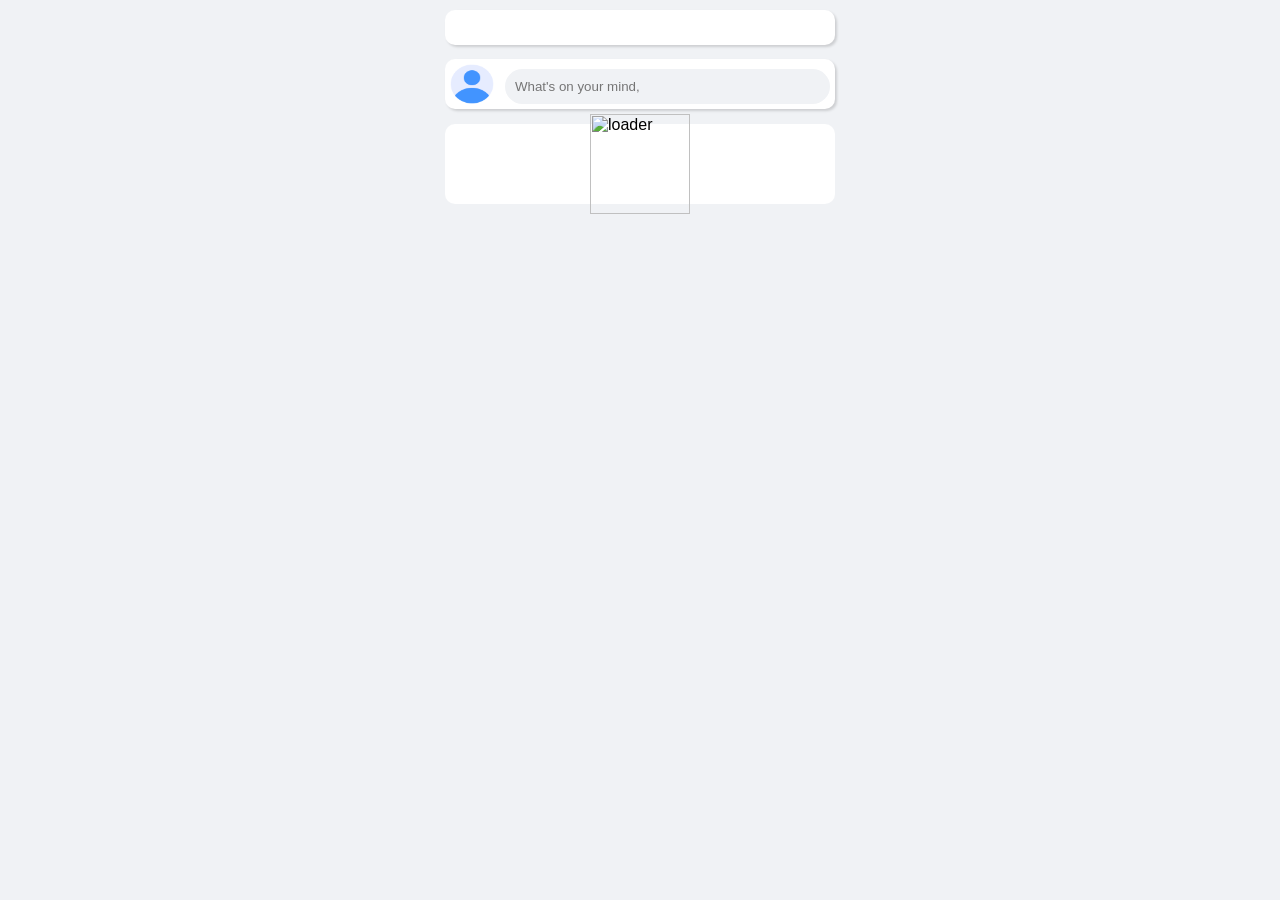
==== pages/home.html @ 4214084c "updates" ====
<html lang="en">

<head>
    <meta charset="UTF-8">
    <meta http-equiv="X-UA-Compatible" content="IE=edge">
    <meta name="viewport" content="width=device-width, initial-scale=1.0">
    <title>Home</title>
    <link rel="shortcut icon"
        href="https://t4.ftcdn.net/jpg/00/91/11/69/240_F_91116980_6e16bJEBdt59sh1jUIZHWongFtCmohPl.jpg"
        type="image/x-icon">
    <link rel="stylesheet" href="./../MainCss/main.css">
    <script src="https://kit.fontawesome.com/943d3a24af.js" crossorigin="anonymous"></script>
    <link rel="stylesheet" href="./../style/home.css">

    <script src="https://www.gstatic.com/firebasejs/6.0.4/firebase-app.js"></script>
    <script src="https://www.gstatic.com/firebasejs/6.0.4/firebase-auth.js"></script>
    <script src="https://www.gstatic.com/firebasejs/6.0.4/firebase-database.js"></script>
    <script src="https://www.gstatic.com/firebasejs/6.0.4/firebase-firestore.js"></script>
    <script src="https://www.gstatic.com/firebasejs/6.0.4/firebase-storage.js"></script>

    <script>
        const firebaseConfig = {
            apiKey: "AIzaSyD6XavICZENDLVzp48kC1sN7Ne0Qi7Lfmw",
            authDomain: "final-assignment-34f6b.firebaseapp.com",
            databaseURL: "https://final-assignment-34f6b-default-rtdb.firebaseio.com",
            projectId: "final-assignment-34f6b",
            storageBucket: "final-assignment-34f6b.appspot.com",
            messagingSenderId: "385425878396",
            appId: "1:385425878396:web:2b9b7c833dce05098808f9",
            measurementId: "G-B839T811F3"
        };
        firebase.initializeApp(firebaseConfig)

    </script>
        </script>

        <style>

        </style>

</head>

<body>

    <div>
        <div id="top-header">
            <div class="top-header-1stChild">
                <a href="./home.html" id="homeicon"> <i class="fa-solid fa-house"></i></a>
            </div>
            <div>
                <a href="./friends.html"  id="profileicon"><i class="fa-solid fa-users"></i></a>
            </div>
            <div>
              <a href="./videos.html" id="videosicon">  <i class="fa-solid fa-video"></i></a>
            </div>
            <div>
             <a href="./create-post.html" id="createposticon">   <i class="fa-solid fa-circle-plus"></i></a>
            </div>
            <div>
            <a href="./profile.html" id="userprofile"> <i class="fa-solid fa-user"></i></a>
            </div>
            <div>
                <button class="buttoon" onclick="Logout()">
                    <i class="fa-solid fa-right-from-bracket"></i>
                </button>
              
            </div>
        </div>
        <div id="container-inner">
            <div id="container-inner-child">
                <div >
                    <img src="./../icons/user (3).png" alt="user profile" id="userProfile">
                </div>
                <div>
                    <input type="text" id="Postinput" placeholder="What's on your mind," id="inputValue">
                </div>
            </div>
        </div>

    <div id="loadar"> <img src="https://idaramsb.net/assets/uploads/loader/loader.gif" alt="loader" height="100px" id="loader"></div>
        <div id="postheader">

        </div>
    </div>
</body>
<script src="./../JavaScript/home.js"></script>

</html>
---- MainCss/main.css ----
:root {
    --primary: #f0f2f5;
    --button: #3360F8;
    --siguptext: #2f45cf;
    --boxbackground: #ffffff;
    --error: red;
    --success: green;
    --text: #fff;
    --paragraph: #717579;
    --black: #000;
    --input: lightgrey;
}

* {
    padding: 0px;
    margin: 0px;

}

.container {
    background-color: var(--primary);
    display: flex;
    justify-content: center;
    align-items: center;
    font-family: 'Roboto', sans-serif;
    flex-direction: row;
    height: auto;
}

input {
    height: 25px;
    width: 100%;
    outline: none;
    padding-left: 5px;
    margin-top: 5px;
    margin-bottom: 15px;
    border-radius: 5px;
    /* border: 1px solid; */
    border: 1px solid var(--input);

}

#button {
    background-color: var(--button);
    border: none;
    border-radius: 5px;
    width: 100%;
    margin-top: 15px;
    color: var(--text);
    font-size: 20px;
    height: 30px;
    cursor: pointer;

}

#signUp {
    margin-left: 0px;
}


/* top header icons */

body {
    background-color: #f0f2f5;
    display: flex;
    justify-content: center;
    font-family: 'Roboto', sans-serif;
    flex-direction: row;
}

.buttoon {
    border: none;
    background: none
}

.fa-solid:hover {
    color: blue;
    background-color: var(--primary);


}

.fa-video:active {

    color: blue;
    background-color: var(--primary);
}

.fa-solid:active {}

.fa-solid {
    font-size: 20px;
    /* background-color: lightgray;  */
    /* width: 100%; */
    display: flex;
    justify-content: center;
    align-items: center;
    border-radius: 5px;
    padding: 5px 20px 5px 20px;
    justify-content: space-between;
}

#top-header {
    display: flex;
    flex-direction: row;
    margin-top: 10px;
    background-color: var(--boxbackground);
    height: 35px;
    border-radius: 10px;
    width: 390px;
    align-items: center;
    display: flex;
    justify-content: space-between;
    box-shadow: rgba(0, 0, 0, 0.15) 1.95px 1.95px 2.6px;
    padding: 5px;
    /* width: 100%; */


}

#createposticon,
#videosicon,
#profileicon,
#userprofile,
#homeicon {
    text-decoration: none;
    color: black;
}


/* @media only screen and (max-width:440px) {
    body {
        font-family: 'Roboto', sans-serif;
        background-color: var(--success);

    }
  } */
---- style/home.css ----
* {
    padding: 0;
    margin: 0;
    box-sizing: border-box;

}



#container-inner {
    background-color: var(--boxbackground);
    height: 50px;
    width: 390px;
    box-shadow: rgba(0, 0, 0, 0.15) 1.95px 1.95px 2.6px;
    border-radius: 10px;
    display: flex;
    flex-direction: row;
    margin-top: 14px;
    padding: 5px;
    /* align-items: center;
    vertical-align: middle;
    justify-content: center; */


}

#userProfile {
    height: 40px;
    width: 40px;
    border-radius: 100px;

}

#Postinput {
    border: none;
    background-color: var(--primary);
    border-radius: 20px;
    height: 35px;
    width: 340px;
    padding: 0px 10px;
    margin-left: 10px;
    /* vertical-align: middle; */
}

#container-inner-child {
    display: flex;
    flex-direction: row;
    width: 100%;
    /* padding: 5px 10px; */
}

#container-inner-child :nth-child(1) {
    width: 13%;
}

#container-inner-child :last-child {
    width: 97%;
}
#loadar{
  display: block;  
}
#postheader{
    display: none;
}

/* #postheader{
    background-color: var(--boxbackground);
    height: 450px;
    width: 390px;

} */
#dataAvailable{
    background-color: var(--boxbackground);
height: 60px;
border-radius: 10px;
width: 390px;
margin-top: 15px;
display:flex;
align-items: center;
padding-left:10px ;
}
#postheader{
    overflow: auto;
    height: 100vh;
    

    /* color: blue; */
}
::-webkit-scrollbar {
    width: 10px;
}

/* Track */
::-webkit-scrollbar-track {
    /* box-shadow: inset 0 0 5px grey; */
    border-radius: 10px;
}

/* Handle */
::-webkit-scrollbar-thumb {
    background: var(--button);
    border-radius: 10px;
}
#loadar{
    background-color: var(--boxbackground);
    height: 80px;
    border-radius: 10px;
    width: 390px;
    margin-top: 15px;
    display: flex;
    justify-content:center ;
    align-items: center;
}
.fa-thumbs-up,.fa-thumbs-down,.fa-messages{
    font-size: 20px;
}
.fa-messages{
    color: black;
}
#commenticon{
    height: 20px;
    width: 20px;

}

.postmain{
    background-color: var(--boxbackground);
    box-shadow: rgba(0, 0, 0, 0.15)1.59px 1.95px 1.95px 2.6px;
    height: 340px;
    width: 390px;
    position: relative;
}
.profile{
    height: 50px;
    width: 50px;
    border-radius: 100px;
    position: absolute;
}








#postShow {
    display: none;
}

#loading {
    display: block;
}

.post {
    /* border: 1px solid red; */
    margin-bottom: 10px;
    width: 390px;
    background-color: var(--boxbackground);
    border-radius: 10px;
    box-shadow: rgba(99, 99, 99, 0.2) 0px 2px 8px 0px;
    padding: 10px;
    margin-top: 10px;
}

.postProfile {
    width: 50px;
    height: 50px;
    border-radius: 100px;
    margin-right: 10px;
}

.postHeader {
    /* border: 2px solid green; */
    margin: 5px;
    border-radius: 5px;
    display: flex;
    flex-direction: row;


}
#topheaderiner{
    display: flex;
    flex-direction: column;

}
#username{
    font-size: 18px;
    font-weight: bold;
    display: flex;
    flex-direction: column;
}

.postImage,
.postVideo {
    width: 100%;
}
.footerMain{
    /* border: 2px solid blue; */
    display: flex;
    flex-direction: row;
    align-items: center;
    justify-content: space-between;
    border-radius: 5px;
    padding: 5px;
    margin: 5px;
}
.comentProfile{
    width: 40px;
    height: 40px;
    border-radius: 100px;
}
.comment{
    /* background: gray; */
    margin: 5px;
    padding: 5px;
    border-radius: 10px;
    display: flex;

}
.commenticon{
    height: 15px;
    width: 15px;
}
#commentbuton{
    display: flex;
    justify-content: center;
    flex-direction: row;
    /* padding: 5px; */

}
.commentinput{
    border-radius: 30px;
    outline: none;
    background-color: lightgray;
    width: 86%;
    padding-left:10px;
    height: 35px;
    

}
.commentbuttonicon{
    height: 40px;
    width: 40px;
    border-radius: 100px;
    border: none;
    cursor: pointer;
    /* display: flex; */
    /* justify-content: center; */
    align-items: center;
}
.commenticon{
    height: 20px;
    width: 20px;

    
}
#commentusername{
    font-weight: bold;
}
#commentuserdiv{
    background-color:lightgray ;
    height: 60px;
    border-radius: 10px;
    width: 80%;
    padding: 10px;
    margin-left: 10px;
    margin-top: -1px;
}
#reactiondiv{
    border: 1px solid lightgray;
    border-radius: 20px;
    display: flex;
    justify-content: space-between;
    padding: 10px;
    width: 100%;

}
#likebutonreaction{
    background: none;
}
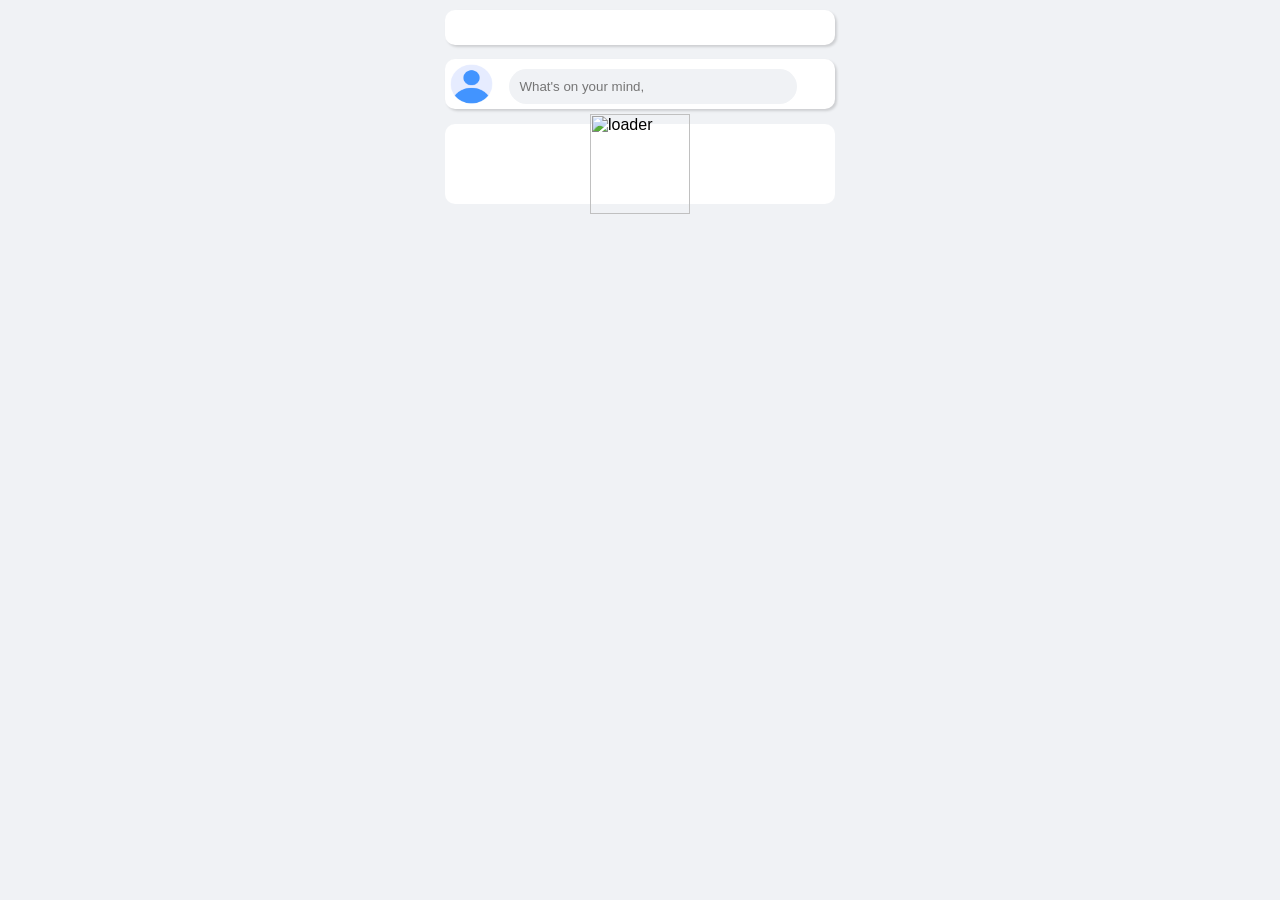
==== commit 4df8fde4: "users" ====
--- a/pages/home.html
+++ b/pages/home.html
@@ -72,7 +72,7 @@
                     <img src="./../icons/user (3).png" alt="user profile" id="userProfile">
                 </div>
                 <div>
-                    <input type="text" id="Postinput" placeholder="What's on your mind," id="inputValue">
+                    <input type="text" id="Postinput" placeholder="What's on your mind,">
                 </div>
             </div>
         </div>
--- a/MainCss/main.css
+++ b/MainCss/main.css
@@ -86,7 +86,7 @@
     background-color: var(--primary);
 }
 
-.fa-solid:active {}
+/* .fa-solid:active {} */
 
 .fa-solid {
     font-size: 20px;
@@ -108,6 +108,7 @@
     height: 35px;
     border-radius: 10px;
     width: 390px;
+    max-width: 100%;
     align-items: center;
     display: flex;
     justify-content: space-between;
@@ -128,10 +129,17 @@
 }
 
 
-/* @media only screen and (max-width:440px) {
+@media only screen and (max-width:500px) {
     body {
-        font-family: 'Roboto', sans-serif;
-        background-color: var(--success);
+width: 100%;
 
     }
-  } */+    #top-header{
+        width: 100%;
+    }
+    .fa-solid{
+        font-size: 15px;
+    padding: 5px 10px 5px 10px;
+
+    }
+  }
--- a/style/home.css
+++ b/style/home.css
@@ -11,6 +11,7 @@
     background-color: var(--boxbackground);
     height: 50px;
     width: 390px;
+    
     box-shadow: rgba(0, 0, 0, 0.15) 1.95px 1.95px 2.6px;
     border-radius: 10px;
     display: flex;
@@ -36,7 +37,8 @@
     background-color: var(--primary);
     border-radius: 20px;
     height: 35px;
-    width: 340px;
+    width: auto;
+    max-width: 100%;
     padding: 0px 10px;
     margin-left: 10px;
     /* vertical-align: middle; */
@@ -45,7 +47,7 @@
 #container-inner-child {
     display: flex;
     flex-direction: row;
-    width: 100%;
+    width: 100% !important;
     /* padding: 5px 10px; */
 }
 
@@ -54,7 +56,7 @@
 }
 
 #container-inner-child :last-child {
-    width: 97%;
+    width: 87%;
 }
 #loadar{
   display: block;  
@@ -279,3 +281,12 @@
 #likebutonreaction{
     background: none;
 }
+@media only screen and (max-width: 560px) {
+    .post,.postmain,#loadar,#container-inner,#Postinput,#dataAvailable{
+        width: 100% !important;
+        max-width: 100%;
+    }
+    #Postinput{
+        width: 100%;
+    }
+}
